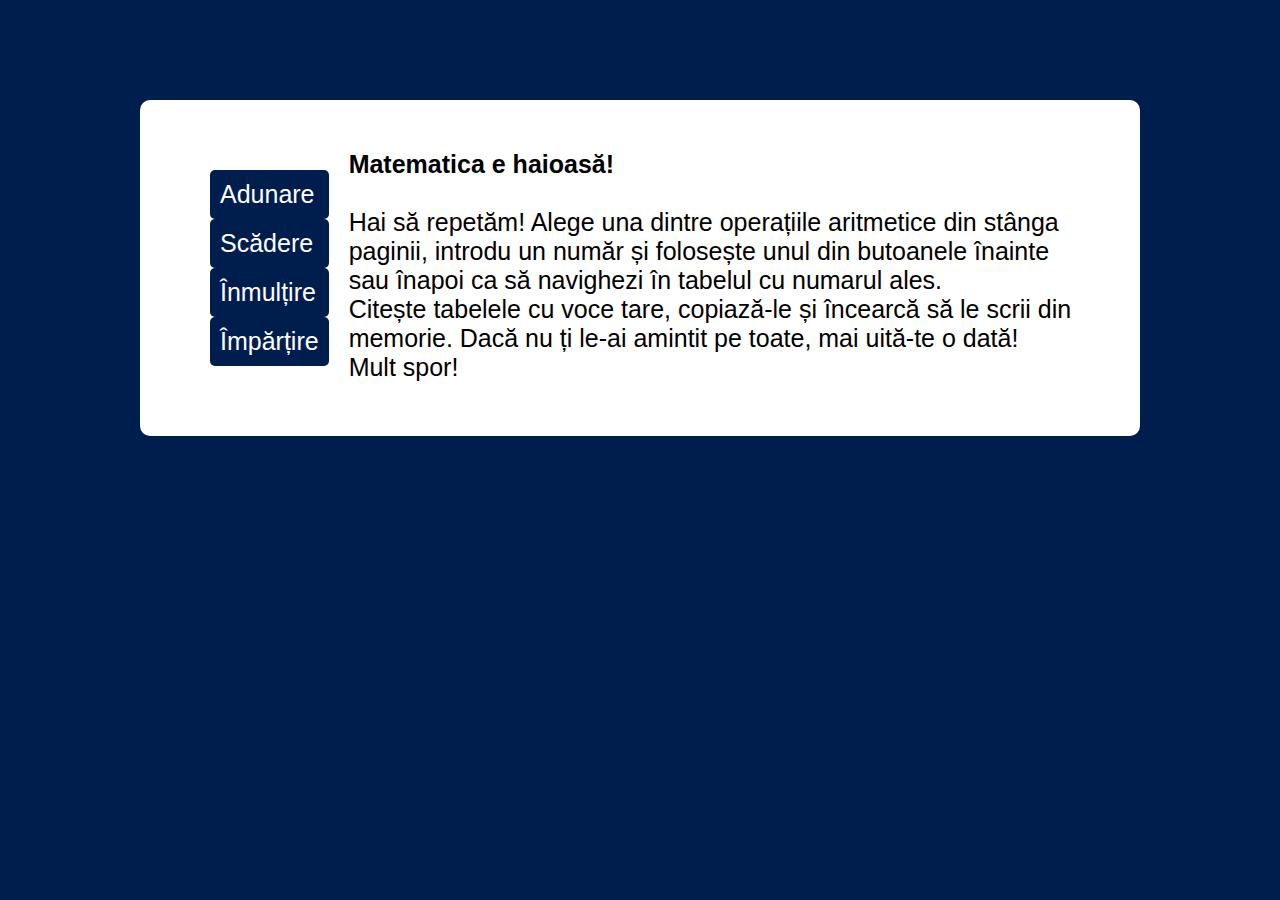
==== index.html @ 3446e5f3 "Original file, first upload" ====
<!DOCTYPE html>
<html lang="en">

	<head>
	 <title>Matematica</title>
	 <meta charset="utf-8">
	 <meta name="viewport" content="width=device-width, initial-scale=1">
	 <meta name="Keywords" content="adunare, matematica">
	 <link rel="stylesheet" type="text/css" href="stil.css">
	 <link rel="icon" type="image/png" rel="noopener" target="_blank" href="favicon.png">
	</head>

	<body oncontextmenu="return false" onselectstart="return false" ondragstart="return false">
	<div class = "content">
			<div class="first">
			<a href = "adunare.html">Adunare</a>
			<a href = "scadere.html">Scădere</a>
			<a href = "inmultire.html">Înmulțire</a>
			<a href = "impartire.html">Împărțire</a>
			</div>
			<div class="second"
			<p><b>Matematica e haioasă!</b></p>
			<br>
			<p>Hai să repetăm! Alege una dintre operațiile aritmetice din stânga paginii, introdu un număr și folosește unul din butoanele înainte sau înapoi ca să navighezi în tabelul cu numarul ales.</p>
			<p>Citește tabelele cu voce tare, copiază-le și încearcă să le scrii din memorie. Dacă nu ți le-ai amintit pe toate, mai uită-te o dată!</p>
			<p>Mult spor!</p>
			</div>

		</div>
 	</body>

</html>
---- stil.css ----
* {
	margin: 0;
	padding: 0;
	font-family: 'Poppins', sans-serif;
	font-size: 25px;
	box-sizing: border-box;
}

body{
	background: #001e4d;
}

.content{
	background: #fff;
	width: 100%;
	max-width: 1000px;
	margin: 100px auto 0;
	border-radius: 10px;
	padding: 50px;
	list-style: none;
	display: flex;
	justify-content: space-around;
	
}

a {
    color: #fff;
	text-decoration: none;
	background-color:#001e4d;
	text-decoration:none;
	cursor:pointer;
	padding: 10px;
	border-radius: 5px;
	color: white;
}

a:hover {
    background-color:#00A0C6; 
    text-decoration:none; 
    cursor:pointer;
	padding: 10px;
	border-radius: 5px;
	color: white;
}

a.active {
  background-color: #555;
  padding: 10px;
  border-radius: 5px;
  color: white;
}

input {
  padding: 3px;
  width: 2em;
}
input[type=number] {
  -moz-appearance: textfield;
}
input::-webkit-outer-spin-button,
input::-webkit-inner-spin-button {
  -webkit-appearance: none;
  margin: 0;
}

.colorTab1 {
	width: 40px;
	height: 40px;
	aspect-ratio: auto;
	background-color: #001e4d;
	border-right: 10px solid black;
	border-left: 10px solid black;
	border-top: 10px solid black;
	border-bottom: 10px solid black;
}


.colorTab2{
	width: 40px;
	height: 40px;
	background-color: brown;
	border-right: 10px solid black;
	border-left: 10px solid black;
	border-top: 10px solid black;
	border-bottom: 10px solid black;
}

.colorTabScad {
	width: 40px;
	height: 40px;
	background-color: brown;
	border-right: 10px solid black;
	border-left: 10px solid black;
	border-top: 10px solid black;
	border-bottom: 10px solid black;
	opacity: .4;
}

.colorTabNull {
	width: 40px;
	height: 40px;
}

.first {
	display: flex;
	flex-direction: column;
	justify-content: space-around;
	padding: 20px;
}

.first {
	display: flex;
	flex-direction: column;
	justify-content: space-around;
}

.third {
	display: flex;
	flex-direction: column;
}

.buton {
	margin-bottom: 10px;
	padding:10px 20px;
	background: #001e4d;
	color:#fff;
	border:none;
	border-radius: 5px;
	font-size: 18px;
	cursor:pointer;
}
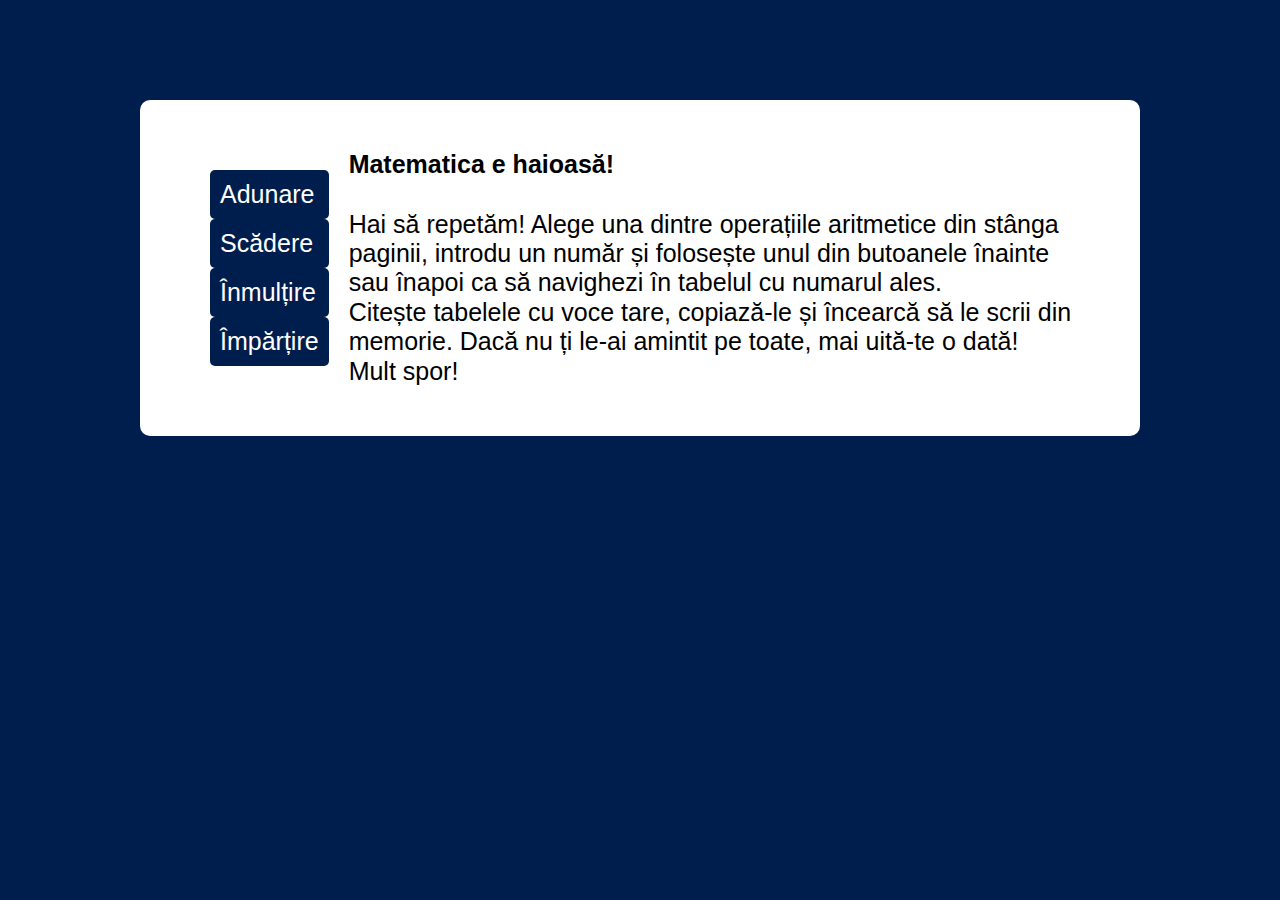
==== commit 6ad50fd9: "updated 10/10" ====
--- a/index.html
+++ b/index.html
@@ -18,7 +18,7 @@
 			<a href = "inmultire.html">Înmulțire</a>
 			<a href = "impartire.html">Împărțire</a>
 			</div>
-			<div class="second"
+			<div class="second">
 			<p><b>Matematica e haioasă!</b></p>
 			<br>
 			<p>Hai să repetăm! Alege una dintre operațiile aritmetice din stânga paginii, introdu un număr și folosește unul din butoanele înainte sau înapoi ca să navighezi în tabelul cu numarul ales.</p>
--- a/stil.css
+++ b/stil.css
@@ -20,7 +20,6 @@
 	list-style: none;
 	display: flex;
 	justify-content: space-around;
-	
 }
 
 a {
@@ -50,6 +49,10 @@
   color: white;
 }
 
+.hidden {
+	display: none;
+}
+
 input {
   padding: 3px;
   width: 2em;
@@ -61,6 +64,10 @@
 input::-webkit-inner-spin-button {
   -webkit-appearance: none;
   margin: 0;
+}
+
+td {
+	color: orange;
 }
 
 .colorTab1 {
@@ -108,7 +115,7 @@
 	padding: 20px;
 }
 
-.first {
+.second {
 	display: flex;
 	flex-direction: column;
 	justify-content: space-around;
@@ -117,6 +124,8 @@
 .third {
 	display: flex;
 	flex-direction: column;
+	justify-content: flex-start;
+	padding: 20px;
 }
 
 .buton {
@@ -129,3 +138,10 @@
 	font-size: 18px;
 	cursor:pointer;
 }
+
+input:in-range {
+	background: #C2DDFD;
+}
+input:out-of-range {
+	background: #E37D76;
+}